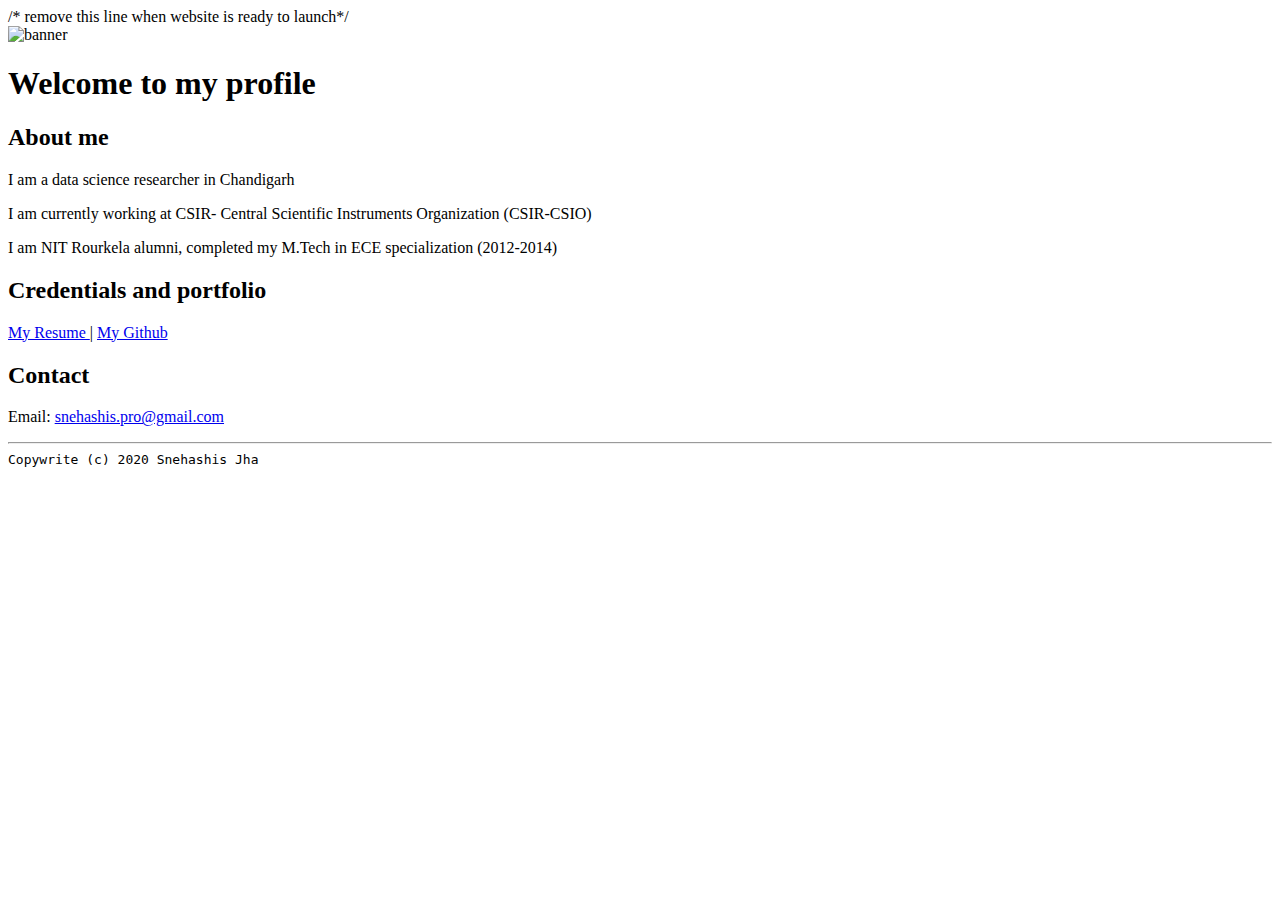
==== index.html @ 95e2e0cd "Add files via upload" ====
<html lang="en">

  <header>
    <title>Snehashis Jha's portal</title>
    <link rel="stylesheet" href="css/master.css">
    <link rel="FeviconIcon" href="favicon.ico" type="favicon-32x32">
    <link rel="shortcut" href="favicon.ico" type="favicon-32x32">
    <meta name="viewport" content="width-device-width, intial-scale=1, shrink-to-fit=no">
    <meta name="name" content="Snehashis Jha's Portal">
    <meta name="robots" content="noindex, nofollow"> /* remove this line when website is ready to launch*/
  </header>

  <body>
    <img src="images/banner2.jpg" width="auto" height="auto" alt="banner">
    <h1>Welcome to my profile</h1>
    <h2>About me</h2>
    <p>I am a data science researcher in Chandigarh</p>
    <p>I am currently working at CSIR- Central Scientific Instruments Organization (CSIR-CSIO)</p>
    <p>I am NIT Rourkela alumni, completed my M.Tech in ECE specialization (2012-2014)</p>

    <h2>Credentials and portfolio</h2>

    <p><a href="resume.html">My Resume </a>| <a href="https://github.com/05sjha">My Github </a></p>

    <h2>Contact</h2>

    <p>Email: <a href="mailto:snehashis.pro@gmail.com">snehashis.pro@gmail.com</a></p>    

  </body>
  <footer>
    <hr>
    <code>Copywrite (c) 2020 Snehashis Jha</code>
  </footer>
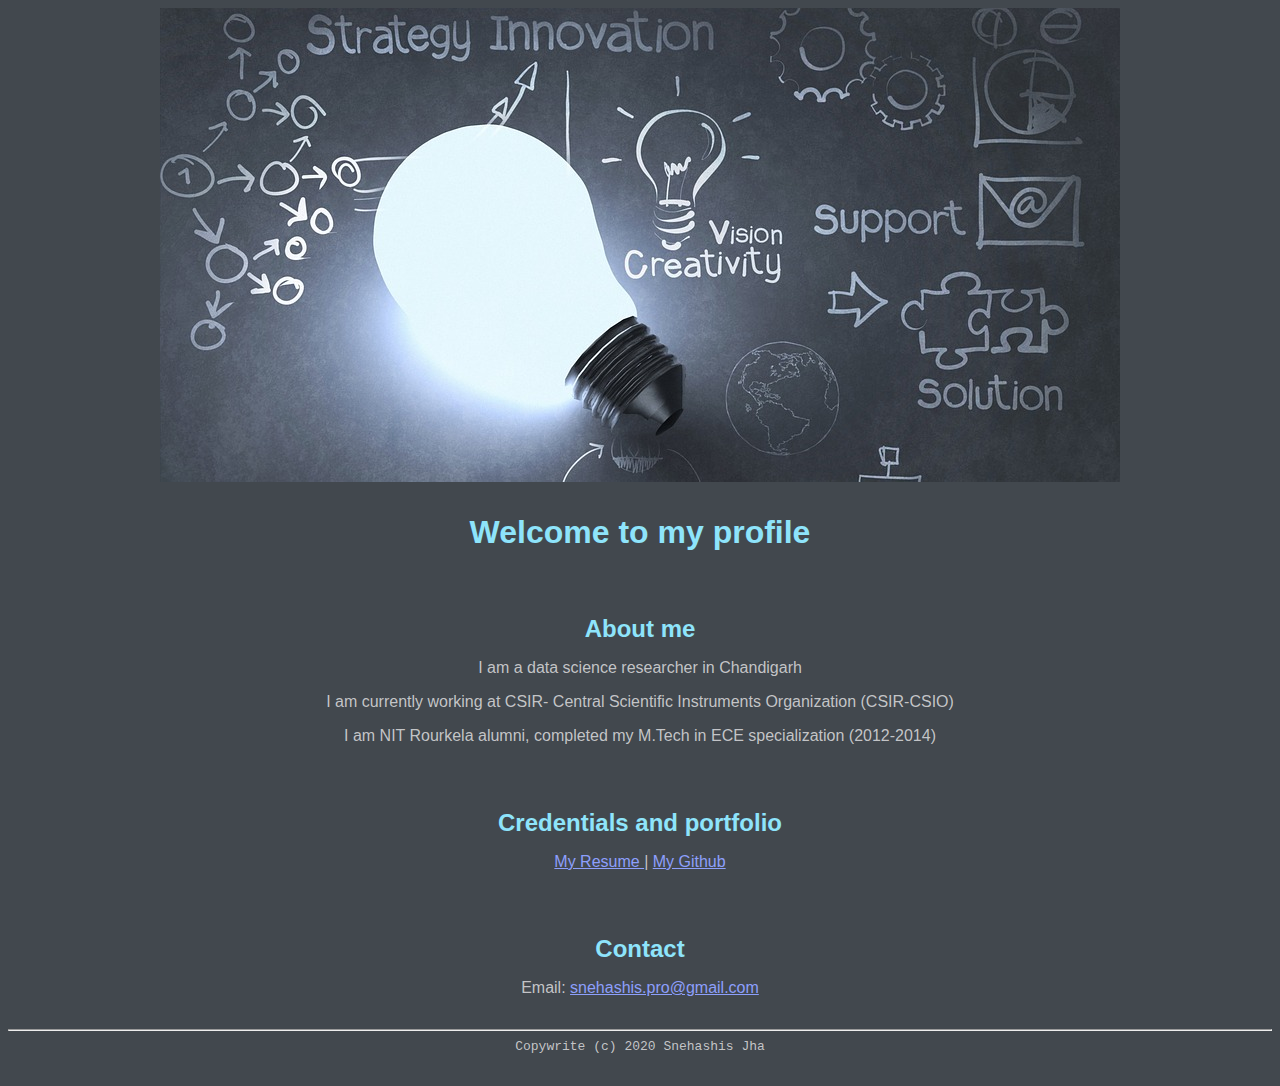
==== commit 641e4ff9: "Update index.html" ====
--- a/index.html
+++ b/index.html
@@ -7,7 +7,7 @@
     <link rel="shortcut" href="favicon.ico" type="favicon-32x32">
     <meta name="viewport" content="width-device-width, intial-scale=1, shrink-to-fit=no">
     <meta name="name" content="Snehashis Jha's Portal">
-    <meta name="robots" content="noindex, nofollow"> /* remove this line when website is ready to launch*/
+    <meta name="robots" content="noindex, nofollow">
   </header>
 
   <body>
--- a/css/master.css
+++ b/css/master.css
@@ -0,0 +1,43 @@
+/* Cascading stylesheet  (CSS) for website */
+
+a {
+  /*set text colour */
+  color: rgb(141, 159, 252);
+  test-decoraton: none;
+}
+a:hover {
+  test-decoraton: none;
+  color: rgb(246, 102, 102);
+
+}
+
+body{
+  background-color: rgb(66, 72, 78);
+  color: rgba(200, 200, 203, 0.97);
+  font-family: Arial,Helvetica, sans-serif;
+  text-align: center;
+  /* set background colour, text colour, font, test alligment*/
+}
+footer {
+  margin-top: 2rem;
+  margin-bottom: 2rem;
+}
+h1{
+  color: rgb(142, 228, 251);
+
+  margin-top: 2rem;
+  margin-bottom: 2rem;
+}
+h2{
+  color: rgb(142, 228, 251);
+  margin-top: 4rem;
+  margin-bottom: 0.2rem;
+}
+h3 {
+  margin-top: 4rem;
+  margin-bottom: 0.2rem;
+}
+footer{
+  margin-top: 2rem;
+  margin-bottom: 2rem;
+}
